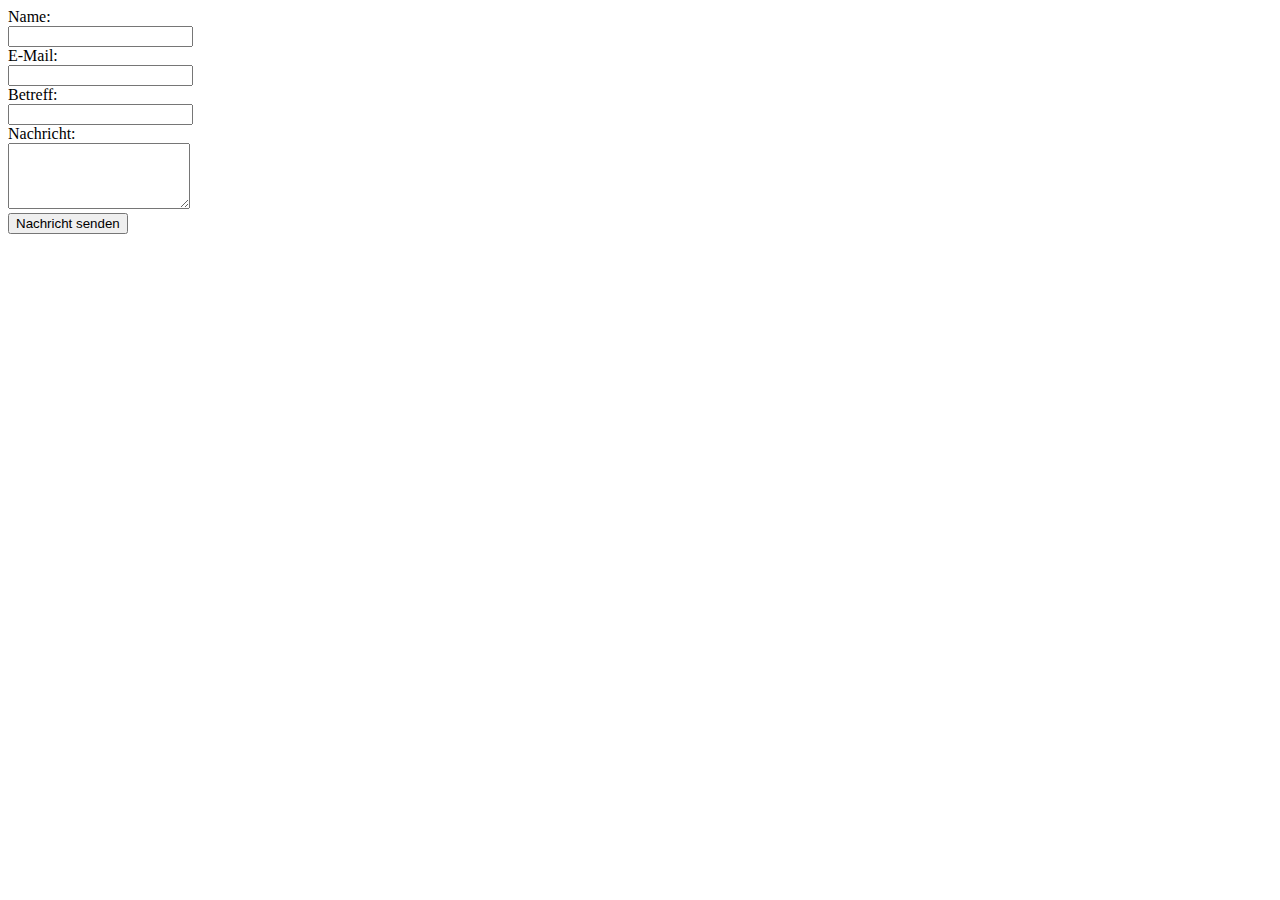
==== DutchTreat/wwwroot/Kontakt.html @ ef0d4233 "css basics" ====
﻿<!DOCTYPE html>
<html>
<head>
    <meta charset="utf-8" />
    <title></title>
</head>
<body>
	<form>
		<label>Name:</label>
		</br>
		<input />
		<br />
		<label>E-Mail:</label>
		<br />
		<input type="email" />
		<br />
		<label>Betreff:</label>
		<br />
		<input type="text" />
		<br />
		<label>Nachricht:</label>
		<br />
		<textarea rows="4"></textarea>
		<br />
		<input type="submit" value="Nachricht senden" />
	</form>
</body>
</html>
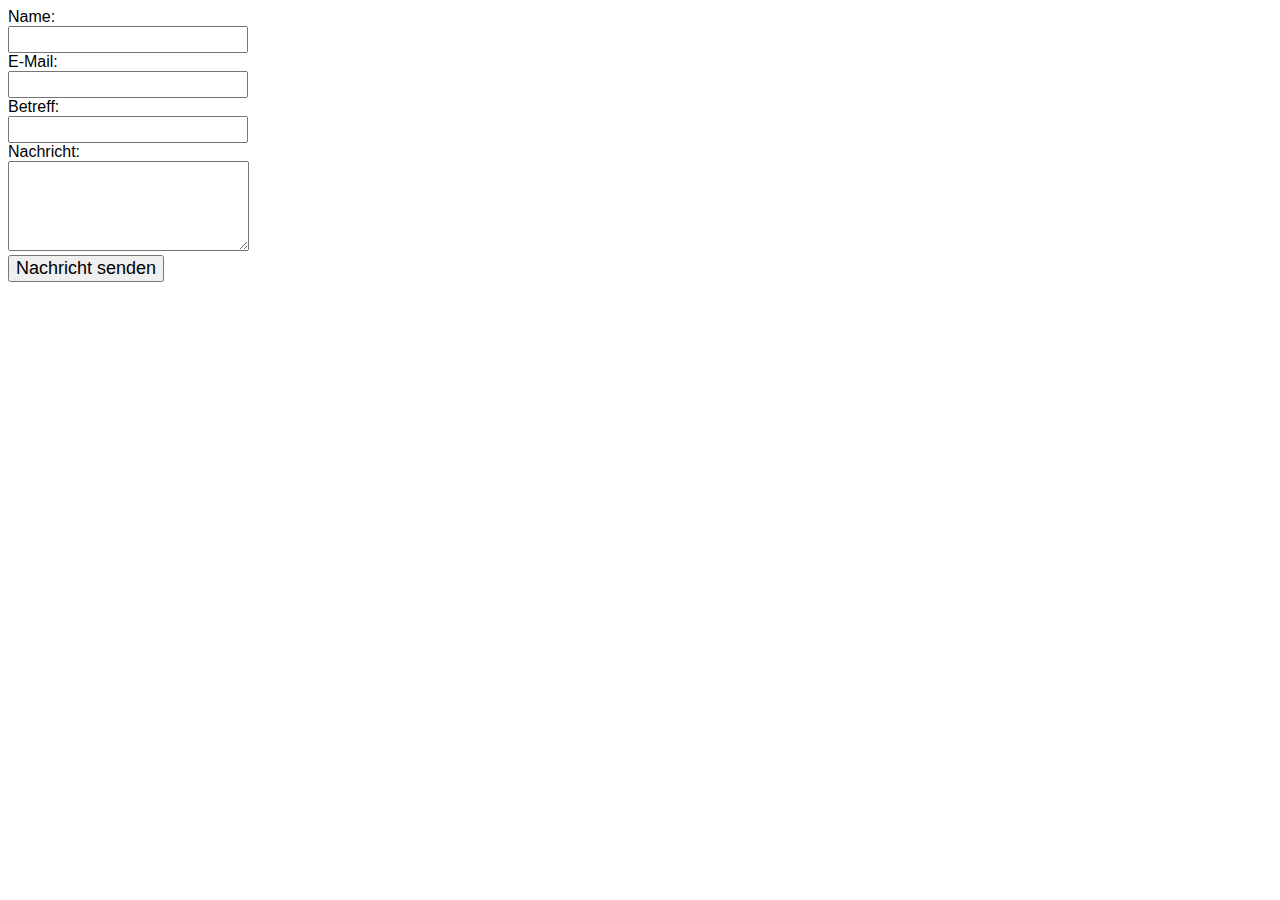
==== commit bb334af9: "javascript hide form" ====
--- a/DutchTreat/wwwroot/Kontakt.html
+++ b/DutchTreat/wwwroot/Kontakt.html
@@ -3,6 +3,7 @@
 <head>
     <meta charset="utf-8" />
     <title></title>
+	<link href="css/Site.css" rel="stylesheet" />
 </head>
 <body>
 	<form>
--- a/DutchTreat/wwwroot/css/Site.css
+++ b/DutchTreat/wwwroot/css/Site.css
@@ -0,0 +1,24 @@
+﻿body {
+	font-family: 'Segoe UI', Tahoma, Geneva, Verdana, sans-serif;
+}
+
+input, textarea {
+	font-size: 18px;
+	width: 200px";
+}
+
+input[type=submit] {
+	width: auto;
+}
+
+label {
+	font-size: 16px;
+}
+
+#theForm {
+	background-color: lightgray;
+}
+ #theForm input[type=submit] {
+	background-color: green;
+	color: white;
+}